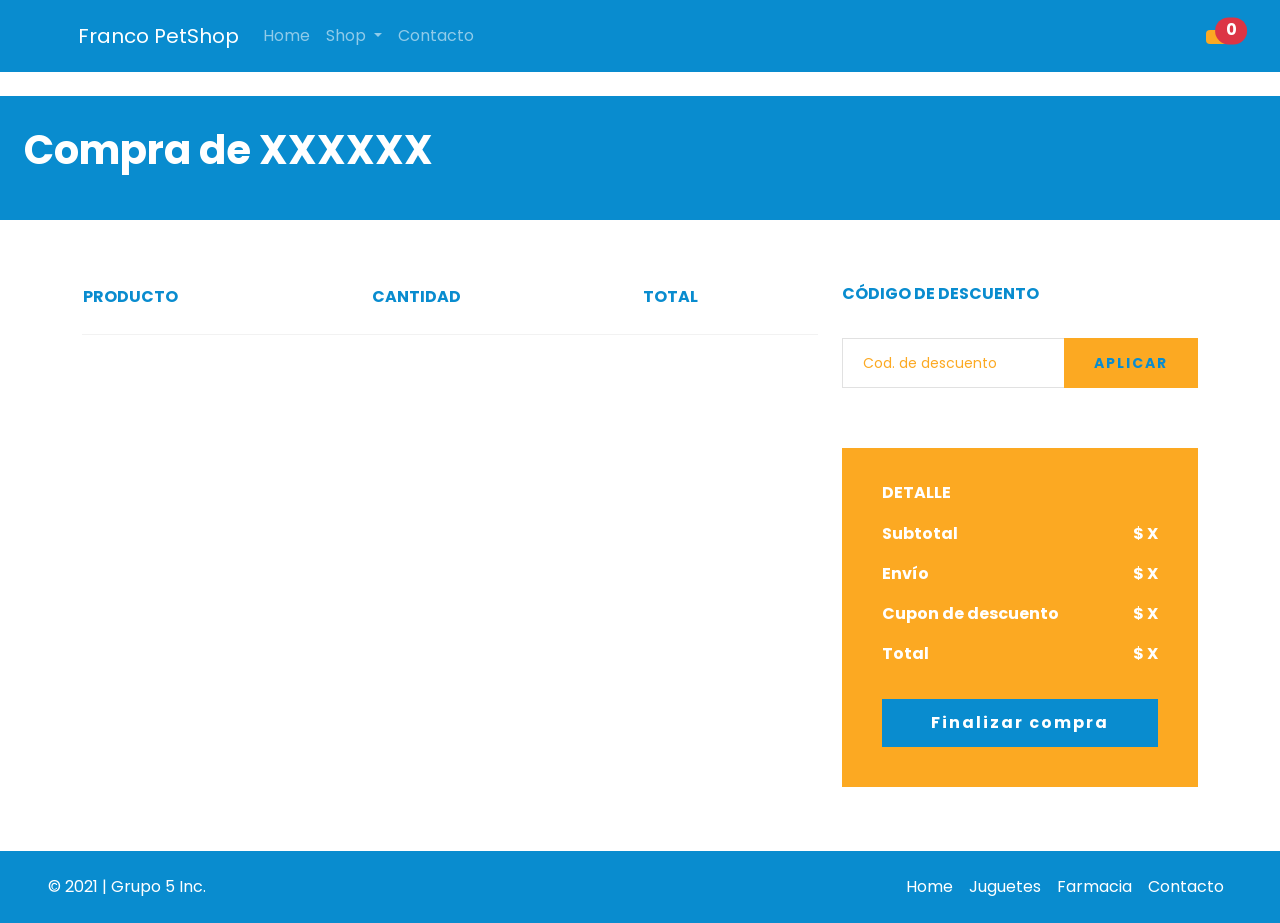
==== carrito.html @ c7f70854 "Merge bd35566f77382acc873f7ba2ce35485453570472 into 5cad215d22a64aeb0bf53803d1b416bb6183b33b" ====
<!DOCTYPE html>
<html lang="en">

<head>
    <meta charset="UTF-8">
    <meta http-equiv="X-UA-Compatible" content="IE=edge">
    <meta name="viewport" content="width=device-width, initial-scale=1.0">
    <link rel="stylesheet" href="./assets/styles/bootstrap.min.css">
    <link rel="stylesheet" href="./assets/styles/custom.css">
    <link rel="preconnect" href="https://fonts.googleapis.com">
    <link rel="preconnect" href="https://fonts.gstatic.com" crossorigin>
    <link href="https://fonts.googleapis.com/css2?family=Poppins:wght@400;600;800&display=swap" rel="stylesheet">
    <link rel="shortcut icon" href="./assets/img/logo.ico" type="image/x-icon">
    <link rel="stylesheet" href="https://unicons.iconscout.com/release/v4.0.0/css/line.css">
    <title>PetShop | Carrito</title>
</head>

<body>
    <nav class="sticky-top navbar navbar-expand-lg navbar-dark bg-custom">
        <div class="container-fluid d-flex align-items-center">
            <img src="./assets/img/logo.png" width="50" alt="" class="me-3">
            <a class="navbar-brand" href="#">Franco PetShop</a>
            <button class="navbar-toggler" type="button" data-bs-toggle="collapse"
                data-bs-target="#navbarSupportedContent" aria-controls="navbarSupportedContent" aria-expanded="false"
                aria-label="Toggle navigation">
                <span class="navbar-toggler-icon"></span>
            </button>
            <div class="collapse navbar-collapse" id="navbarSupportedContent">
                <ul class="navbar-nav me-auto mb-2 mb-lg-0">
                    <li class="nav-item">
                        <a class="nav-link" aria-current="page" href="./index.html">Home</a>
                    </li>

                    <li class="nav-item dropdown">
                        <a class="nav-link dropdown-toggle" href="#" id="navbarDropdown" role="button"
                            data-bs-toggle="dropdown" aria-expanded="false">
                            Shop
                        </a>
                        <ul class="dropdown-menu" aria-labelledby="navbarDropdown">
                            <li><a class="dropdown-item" href="./juguetes.html">Juguetes</a></li>
                            <li><a class="dropdown-item" href="./farmacia.html">Farmacia</a></li>
                        </ul>
                    </li>
                    <li class="nav-item">
                        <a class="nav-link" href="./contacto.html">Contacto</a>
                    </li>
                    <li>
                        <div class="pe-5 my-3 d-sm-block d-md-block d-lg-none">
                            <a type="button" href="./carrito.html"
                                class="btn position-relative bg-white-custom bg-naranja">
                                <i class="uil uil-shopping-cart fs-2 text-azul"></i>
                                <span
                                    class="position-absolute top-0 start-100 translate-middle badge rounded-pill bg-danger fs-6">
                                    <span id="cantidad-carrito">0</span>
                                </span>
                            </a>
                        </div>
                    </li>
                </ul>
            </div>
        </div>
        <div class="pe-5 my-3 d-none d-sm-none d-lg-block ">
            <a type="button" href="./carrito.html" class="btn position-relative bg-white-custom bg-naranja">
                <i class="uil uil-shopping-cart fs-2 text-azul"></i>
                <span class="position-absolute top-0 start-100 translate-middle badge rounded-pill bg-danger fs-6">
                    <span id="cantidad-carrito">0</span>
                </span>
            </a>
        </div>
    </nav>
    <header class="">
        <img src="./assets/img/hero_1.png" width="100%" alt="">
    </header>
    <main>
        <div class="bg-custom p-4">
            <p class="fs-1 fw-bolder text-white">Compra de XXXXXX</p>
        </div>
        <section class="shopping-cart my-5 p-3">
            <div class="container">
                <div class="row">
                    <div class="col-lg-8">
                        <div class="shopping__cart__table">
                            <table id="tabla_articulos">
                                <thead>
                                    <tr>
                                        <th>Producto</th>
                                        <th>Cantidad</th>
                                        <th>Total</th>
                                        <th></th>
                                    </tr>
                                </thead>
                                <tbody id="items">
                                </tbody>
                            </table>
                        </div>
                    </div>
                    <div class="col-lg-4">
                        <div class="cart__discount">
                            <h6>Código de descuento</h6>
                            <form action="#">
                                <input id="cupon" type="text" placeholder="Cod. de descuento">
                                <button type="submit" class="fw-bold btn-cupon">Aplicar</button>
                            </form>
                        </div>
                        <div class="cart__total">
                            <h6 class="fw-bold">Detalle</h6>
                            <ul>
                                <li class="fw-bold">Subtotal <span id="subtotal">$ X</span></li>
                                <li class="fw-bold">Envío <span id="costoEnvio">$ X</span></li>
                                <li class="fw-bold">Cupon de descuento <span id="codigoCupon">$ X</span></li>
                                <li class="fw-bold">Total <span id="total">$ X</span></li>
                            </ul>
                            <a href="#" class="primary-btn fw-bolder" id="comprar">Finalizar compra</a>
                        </div>
                    </div>
                </div>
            </div>
        </section>
    </main>
    <footer class="mt-3 ">
        <div>
            <div class="d-flex flex-wrap justify-content-between align-items-center py-3 bg-custom">
                <p class="ps-5 col-md-4 mb-0 text-white">&copy; 2021 | Grupo 5 Inc.</p>

                <a href="/"
                    class="col-md-4 d-flex align-items-center justify-content-center mb-3 mb-md-0 me-md-auto link-dark text-decoration-none">
                    <img src="./assets/img/logo.png" width="50" alt="">
                </a>

                <ul class="nav col-md-4 justify-content-end pe-5">
                    <li class="nav-item"><a href="#" class="nav-link px-2 text-white">Home</a></li>
                    <li class="nav-item"><a href="#" class="nav-link px-2 text-white">Juguetes</a></li>
                    <li class="nav-item"><a href="#" class="nav-link px-2 text-white">Farmacia</a></li>
                    <li class="nav-item"><a href="./contacto.html" class="nav-link px-2 text-white">Contacto</a></li>
                </ul>
            </div>
        </div>
    </footer>
    <script src="https://cdn.jsdelivr.net/npm/bootstrap@5.1.3/dist/js/bootstrap.bundle.min.js"
        integrity="sha384-ka7Sk0Gln4gmtz2MlQnikT1wXgYsOg+OMhuP+IlRH9sENBO0LRn5q+8nbTov4+1p"
        crossorigin="anonymous"></script>
    <script src="//cdn.jsdelivr.net/npm/sweetalert2@11"></script>

    <script src="./assets/js/main.js"></script>

</body>

</html>
---- assets/styles/custom.css ----
:root {
  --color2: #098ccf;
  --color3: #2fa5e0;
  --color4: #55bdf1;
  --color1: #fca922;
  --color5: #ffffff;
}

.text-color1 {
  color: var(--color1);
}

.bg-custom {
  background-color: var(--color2);
}

.bg-naranja {
  background-color: var(--color1);
}

.text-azul {
  color: var(--color2);
}

.bg-white-custom:hover {
  background-color: white;
}

.boton-comprar {
  background-color: var(--color2);
  width: 200px;
}

.boton-comprar:hover {
  background: var(--color1);
}

.foto {
  height: 400px;
  width: 400px;
  background-size: cover;
  background-position: center;
}

.foto1 {
  background-image: url(../img/AL-schnauzer.jpg);
}

.foto2 {
  background-image: url(../img/img4.jpg);
}

.foto3 {
  background-image: url(../img/img3.jpg);
}

body {
  font-family: "Poppins", sans-serif;
}

h1 {
  font-family: "Poppins", sans-serif;
  font-weight: bold;
}

.nombre {
  color: var(--color1);
}

.pet {
  color: var(--color2);
}
.titulo {
  color: var(--color5);
}
.card-border {
  border: solid 2px var(--color2);
  border-radius: 10px;
  overflow: hidden;
  transition: ease-out 0.2s;
}
.card-border:hover {
  transform: scale(1.02);
}
.gradiente {
  background: #0ab1ff;
  background: linear-gradient(var(--color1), var(--color3));
  background-repeat: repeat-x;
  background-size: 75%;
}
.img-product {
  height: 120px;
  width: 120px;
  object-fit: cover;
  object-position: center;
  overflow: hidden;
}
.img-section {
  height: 100px;
  width: 100px;
  border-radius: 50%;
  object-fit: cover;
  object-position: center;
  overflow: hidden;
}
.my-phone {
  height: 50px;
  width: 50px;
  border-radius: 50%;
}
.section-title {
  font-weight: bold;
  transition: ease-out 0.2s;
  color: #098ccf;
}
.section-title:hover {
  transform: scale(1.05);
  color: var(--color1);
}
/* .img-section:hover {
  transform: rotate(-10deg);
<<<<<<< HEAD
<<<<<<< HEAD
<<<<<<< HEAD
<<<<<<< HEAD
}

=======
>>>>>>> nestor
} */

.precio {
  color: var(--color2);
}

.cantidad {
  color: var(--color1);
  font-weight: 600;
}

.img-producto {
  width: 200px;
  height: 200px;
}

.card-size {
  width: 200px;
  height: 450px;
}

/*---------------------
  Shopping Cart
-----------------------*/

.shopping__cart__table {
  margin-bottom: 30px;
}

.shopping__cart__table table {
  width: 100%;
}

.shopping__cart__table table thead {
  border-bottom: 1px solid #f2f2f2;
}

.shopping__cart__table table thead tr th {
  color: var(--color2);
  font-size: 16px;
  font-weight: 700;
  text-transform: uppercase;
  padding-bottom: 25px;
}

.shopping__cart__table table tbody tr {
  border-bottom: 1px solid #f2f2f2;
}

.shopping__cart__table table tbody tr td {
  padding-bottom: 30px;
  padding-top: 30px;
}

.shopping__cart__table table tbody tr td.product__cart__item {
  width: 400px;
}

.shopping__cart__table
  table
  tbody
  tr
  td.product__cart__item
  .product__cart__item__pic {
  float: left;
  margin-right: 30px;
}

.shopping__cart__table-img {
  width: 90px;
  height: 90px;
}

.shopping__cart__table
  table
  tbody
  tr
  td.product__cart__item
  .product__cart__item__text {
  overflow: hidden;
  padding-top: 21px;
}

.shopping__cart__table
  table
  tbody
  tr
  td.product__cart__item
  .product__cart__item__text
  h6 {
  color: var(--color2);
  font-size: 15px;
  font-weight: 600;
  margin-bottom: 10px;
}

.shopping__cart__table
  table
  tbody
  tr
  td.product__cart__item
  .product__cart__item__text
  h5 {
  color: var(--color2);
  font-weight: 700;
}

.shopping__cart__table table tbody tr td.quantity__item {
  width: 175px;
}

.shopping__cart__table table tbody tr td.quantity__item .quantity .pro-qty-2 {
  width: 80px;
}

.shopping__cart__table
  table
  tbody
  tr
  td.quantity__item
  .quantity
  .pro-qty-2
  input {
  width: 50px;
  border: none;
  text-align: center;
  color: var(--color2);
  font-size: 16px;
  font-weight: bold;
}

.shopping__cart__table
  table
  tbody
  tr
  td.quantity__item
  .quantity
  .pro-qty-2
  .qtybtn {
  font-size: 16px;
  color: var(--color1);
  width: 10px;
  cursor: pointer;
}

.shopping__cart__table table tbody tr td.cart__price {
  color: var(--color2);
  font-size: 18px;
  font-weight: 700;
  width: 140px;
}

.shopping__cart__table table tbody tr td.cart__close i {
  font-size: 18px;
  color: #111111;
  height: 40px;
  width: 40px;
  background: #f3f2ee;
  border-radius: 50%;
  line-height: 40px;
  text-align: center;
}

.continue__btn.update__btn {
  text-align: right;
}

.continue__btn.update__btn a {
  color: #ffffff;
  background: #111111;
  border-color: #111111;
}

.continue__btn.update__btn a i {
  margin-right: 5px;
}

.continue__btn a {
  color: #111111;
  font-size: 14px;
  font-weight: 700;
  letter-spacing: 2px;
  text-transform: uppercase;
  border: 1px solid #e1e1e1;
  padding: 14px 35px;
  display: inline-block;
}

.cart__discount {
  margin-bottom: 60px;
}

.cart__discount h6 {
  color: var(--color2);
  font-weight: 700;
  text-transform: uppercase;
  margin-bottom: 35px;
}

.cart__discount form {
  position: relative;
}

.cart__discount form input {
  font-size: 14px;
  color: #b7b7b7;
  height: 50px;
  width: 100%;
  border: 1px solid #e1e1e1;
  padding-left: 20px;
}

.cart__discount form input::-webkit-input-placeholder {
  color: var(--color1);
}

.cart__discount form input::-moz-placeholder {
  color: var(--color1);
}

.cart__discount form input:-ms-input-placeholder {
  color: var(--color1);
}

.cart__discount form input::-ms-input-placeholder {
  color: var(--color1);
}

.cart__discount form input::placeholder {
  color: var(--color1);
}

.cart__discount form button {
  font-size: 14px;
  color: var(--color2);
  letter-spacing: 2px;
  text-transform: uppercase;
  background: var(--color1);
  padding: 0 30px;
  border: none;
  position: absolute;
  right: 0;
  top: 0;
  height: 100%;
}

.cart__total {
  background: var(--color1);
  padding: 35px 40px 40px;
}

.cart__total h6 {
  color: white;
  text-transform: uppercase;
  margin-bottom: 12px;
}

.cart__total ul {
  margin-bottom: 25px;
}

.cart__total ul li {
  list-style: none;
  font-size: 16px;
  color: white;
  line-height: 40px;
  overflow: hidden;
}

.cart__total ul li span {
  font-weight: bold;
  color: white;
  float: right;
}

.cart__total .primary-btn {
  display: block;
  padding: 12px 10px;
  text-align: center;
  letter-spacing: 2px;
  background-color: var(--color2);
  color: white;
  text-decoration: none;
}

ul {
  margin: 0;
  padding: 0;
  box-sizing: border-box;
}

textarea {
  max-height: 150px;
}


@media (max-width: 600px) {

  .us-w-100 {
    max-width: 100%;
    min-width: 100%;
  }
  .d-none {
    display: none;
  }
}
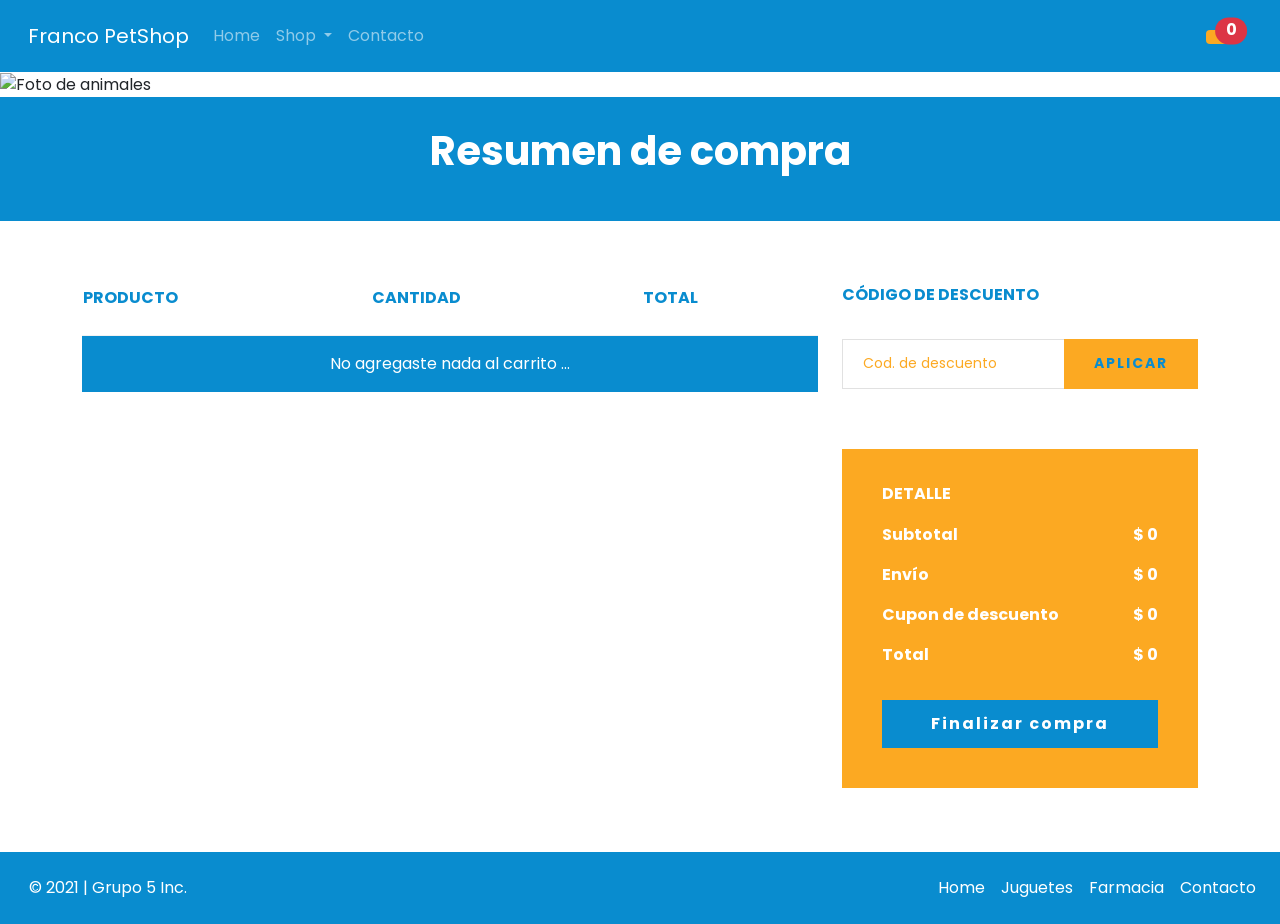
==== commit edb43896: "Merge 5dfd394b17bd43f778fc3e151a54fe33517e8f14 into 5cad215d22a64aeb0bf53803d1b416bb6183b33b" ====
--- a/carrito.html
+++ b/carrito.html
@@ -12,14 +12,16 @@
     <link href="https://fonts.googleapis.com/css2?family=Poppins:wght@400;600;800&display=swap" rel="stylesheet">
     <link rel="shortcut icon" href="./assets/img/logo.ico" type="image/x-icon">
     <link rel="stylesheet" href="https://unicons.iconscout.com/release/v4.0.0/css/line.css">
+    <link rel="shortcut icon" href="./assets/img/logo.ico" type="image/x-icon">
     <title>PetShop | Carrito</title>
 </head>
 
 <body>
     <nav class="sticky-top navbar navbar-expand-lg navbar-dark bg-custom">
         <div class="container-fluid d-flex align-items-center">
-            <img src="./assets/img/logo.png" width="50" alt="" class="me-3">
-            <a class="navbar-brand" href="#">Franco PetShop</a>
+            <a href="./index.html" class="text-decoration-none"><img src="./assets/img/logo.png" width="50" alt=""
+                    class="me-3"></a>
+            <a class="navbar-brand" href="./index.html">Franco PetShop</a>
             <button class="navbar-toggler" type="button" data-bs-toggle="collapse"
                 data-bs-target="#navbarSupportedContent" aria-controls="navbarSupportedContent" aria-expanded="false"
                 aria-label="Toggle navigation">
@@ -36,22 +38,22 @@
                             data-bs-toggle="dropdown" aria-expanded="false">
                             Shop
                         </a>
-                        <ul class="dropdown-menu" aria-labelledby="navbarDropdown">
-                            <li><a class="dropdown-item" href="./juguetes.html">Juguetes</a></li>
-                            <li><a class="dropdown-item" href="./farmacia.html">Farmacia</a></li>
+                        <ul class="dropdown-menu bg-naranja" aria-labelledby="navbarDropdown">
+                            <li><a class="dropdown-item text-white hover" href="./juguetes.html">Juguetes</a></li>
+                            <li><a class="dropdown-item text-white hover" href="./farmacia.html">Farmacia</a></li>
                         </ul>
                     </li>
                     <li class="nav-item">
                         <a class="nav-link" href="./contacto.html">Contacto</a>
                     </li>
                     <li>
-                        <div class="pe-5 my-3 d-sm-block d-md-block d-lg-none">
-                            <a type="button" href="./carrito.html"
+                        <div class="pe-5 my-3 d-sm-block d-md-block d-lg-none ">
+                            <a href="./carrito.html"
                                 class="btn position-relative bg-white-custom bg-naranja">
                                 <i class="uil uil-shopping-cart fs-2 text-azul"></i>
                                 <span
                                     class="position-absolute top-0 start-100 translate-middle badge rounded-pill bg-danger fs-6">
-                                    <span id="cantidad-carrito">0</span>
+                                    <span id="cantidad-carrito1" class="carritoCuenta">0</span>
                                 </span>
                             </a>
                         </div>
@@ -59,21 +61,21 @@
                 </ul>
             </div>
         </div>
-        <div class="pe-5 my-3 d-none d-sm-none d-lg-block ">
-            <a type="button" href="./carrito.html" class="btn position-relative bg-white-custom bg-naranja">
+        <div class="pe-5 my-3 d-none d-sm-none d-lg-block">
+            <a href="./carrito.html" class="btn position-relative bg-white-custom bg-naranja">
                 <i class="uil uil-shopping-cart fs-2 text-azul"></i>
                 <span class="position-absolute top-0 start-100 translate-middle badge rounded-pill bg-danger fs-6">
-                    <span id="cantidad-carrito">0</span>
+                    <span id="cantidad-carrito2" class="carritoCuenta">0</span>
                 </span>
             </a>
         </div>
     </nav>
     <header class="">
-        <img src="./assets/img/hero_1.png" width="100%" alt="">
+        <img src="./assets/img/hero_1.png" width="100%" alt="Foto de animales">
     </header>
     <main>
         <div class="bg-custom p-4">
-            <p class="fs-1 fw-bolder text-white">Compra de XXXXXX</p>
+            <p class="fs-1 fw-bolder text-white text-center">Resumen de compra</p>
         </div>
         <section class="shopping-cart my-5 p-3">
             <div class="container">
@@ -92,6 +94,9 @@
                                 <tbody id="items">
                                 </tbody>
                             </table>
+                            <div>
+                                <div id="alerta"></div>
+                            </div>
                         </div>
                     </div>
                     <div class="col-lg-4">
@@ -105,10 +110,10 @@
                         <div class="cart__total">
                             <h6 class="fw-bold">Detalle</h6>
                             <ul>
-                                <li class="fw-bold">Subtotal <span id="subtotal">$ X</span></li>
-                                <li class="fw-bold">Envío <span id="costoEnvio">$ X</span></li>
-                                <li class="fw-bold">Cupon de descuento <span id="codigoCupon">$ X</span></li>
-                                <li class="fw-bold">Total <span id="total">$ X</span></li>
+                                <li class="fw-bold">Subtotal <span id="subtotal">$ 0</span></li>
+                                <li class="fw-bold">Envío <span id="costoEnvio">$ 0</span></li>
+                                <li class="fw-bold">Cupon de descuento <span id="codigoCupon">$ 0</span></li>
+                                <li class="fw-bold">Total <span id="total">$ 0</span></li>
                             </ul>
                             <a href="#" class="primary-btn fw-bolder" id="comprar">Finalizar compra</a>
                         </div>
@@ -117,20 +122,65 @@
             </div>
         </section>
     </main>
-    <footer class="mt-3 ">
+    <footer class="mt-3">
         <div>
-            <div class="d-flex flex-wrap justify-content-between align-items-center py-3 bg-custom">
-                <p class="ps-5 col-md-4 mb-0 text-white">&copy; 2021 | Grupo 5 Inc.</p>
+            <div class="d-flex justify-content-between align-items-center p-3 bg-custom">
+                <!-- Button trigger modal -->
+                <button type="button" class="btn text-white" data-bs-toggle="modal" data-bs-target="#exampleModal">
+                    &copy; 2021 | Grupo 5 Inc.
+                </button>
 
-                <a href="/"
-                    class="col-md-4 d-flex align-items-center justify-content-center mb-3 mb-md-0 me-md-auto link-dark text-decoration-none">
-                    <img src="./assets/img/logo.png" width="50" alt="">
+                <!-- Modal -->
+                <div class="modal fade" id="exampleModal" tabindex="-1" aria-labelledby="exampleModalLabel"
+                    aria-hidden="true">
+                    <div class="modal modal-alert position-static d-block py-5" tabindex="-1" role="dialog"
+                        id="modalChoice">
+                        <div class="modal-dialog" role="document">
+                            <div class="modal-content rounded-4 shadow">
+                                <div class="modal-body p-4 text-center">
+                                    <h5 class="mb-2"><a href="https://github.com/lucianhoff/petshopfranco"
+                                            class="text-decoration-none text-black">Grupo 5</a></h5>
+                                    <p class="mb-1"><a href="https://github.com/cristian-desarrollador-reactjs" target="_blank" class="text-decoration-none fs-6">Cristian
+                                            Araya</a></p>
+                                    <p class="mb-1"><a href="https://github.com/nemovps" target="_blank" class="text-decoration-none fs-6">Néstor
+                                            Espinoza</a></p>
+                                    <p class="mb-1"><a href="https://github.com/amparolopez" target="_blank" class="text-decoration-none fs-6">Amparo López</a>
+                                    </p>
+                                    <p class="mb-1"><a href="https://github.com/silc22" target="_blank" class="text-decoration-none fs-6">Silvana
+                                            Cerquatti</a></p>
+                                    <p class="mb-1"><a href="https://github.com/gastonjimenez" target="_blank" class="text-decoration-none fs-6">Gaston
+                                            Jimenez</a></p>
+                                    <p class="mb-1"><a href="https://github.com/LeoFormin1" target="_blank" class="text-decoration-none fs-6">Leonel
+                                            Formini</a></p>
+                                    <p class="mb-1"><a href="https://github.com/sulamittakauffman" target="_blank" class="text-decoration-none fs-6">Sulamitta
+                                            Kauffman</a></p>
+                                    <p class="mb-1"><a href="https://github.com/lucianhoff" target="_blank" class="text-decoration-none fs-6">Luciano
+                                            Aguirre</a></p>
+                                </div>
+                                <div class="modal-footer flex-nowrap p-0">
+
+                                    <a href="https://github.com/lucianhoff/petshopfranco"
+                                        class="btn btn-lg btn-link fs-6 text-decoration-none col-6 m-0 rounded-0"
+                                        target="_blank">Ver GitHub</a>
+
+                                    <a href="./carrito.html"
+                                        class="btn btn-lg btn-link fs-6 text-decoration-none col-6 m-0 rounded-0 border-right">Volver
+                                        a la pagina</a>
+
+                                </div>
+                            </div>
+                        </div>
+                    </div>
+                </div>
+
+                <a href="./index.html">
+                    <img src="./assets/img/logo.png" width="50" alt="" />
                 </a>
 
-                <ul class="nav col-md-4 justify-content-end pe-5">
-                    <li class="nav-item"><a href="#" class="nav-link px-2 text-white">Home</a></li>
-                    <li class="nav-item"><a href="#" class="nav-link px-2 text-white">Juguetes</a></li>
-                    <li class="nav-item"><a href="#" class="nav-link px-2 text-white">Farmacia</a></li>
+                <ul class="nav col-md-4 justify-content-end">
+                    <li class="nav-item"><a href="./index.html" class="nav-link px-2 text-white">Home</a></li>
+                    <li class="nav-item"><a href="./juguetes.html" class="nav-link px-2 text-white">Juguetes</a></li>
+                    <li class="nav-item"><a href="./farmacia.html" class="nav-link px-2 text-white">Farmacia</a></li>
                     <li class="nav-item"><a href="./contacto.html" class="nav-link px-2 text-white">Contacto</a></li>
                 </ul>
             </div>
--- a/assets/styles/custom.css
+++ b/assets/styles/custom.css
@@ -17,7 +17,10 @@
 .bg-naranja {
   background-color: var(--color1);
 }
-
+.hover:hover {
+  background-color: var(--color3);
+  color: black;
+}
 .text-azul {
   color: var(--color2);
 }
@@ -422,7 +425,6 @@
   max-height: 150px;
 }
 
-
 @media (max-width: 600px) {
 
   .us-w-100 {
@@ -432,4 +434,27 @@
   .d-none {
     display: none;
   }
+
+  .padding-top-us {
+    margin-top: 5rem;
+  }
+}
+
+
+div#swal2-html-container.swal2-html-container {
+  color: #fff;
+}
+
+button#swal2-confirm.swal2-styled.swal2-default-outline {
+  color: var(--color2);
+}
+
+.form-error:focus{
+  outline: none;
+  border: 3px solid red;
+}
+
+.form-correct:focus{
+outline: none;
+border: 3px solid green;
 }
